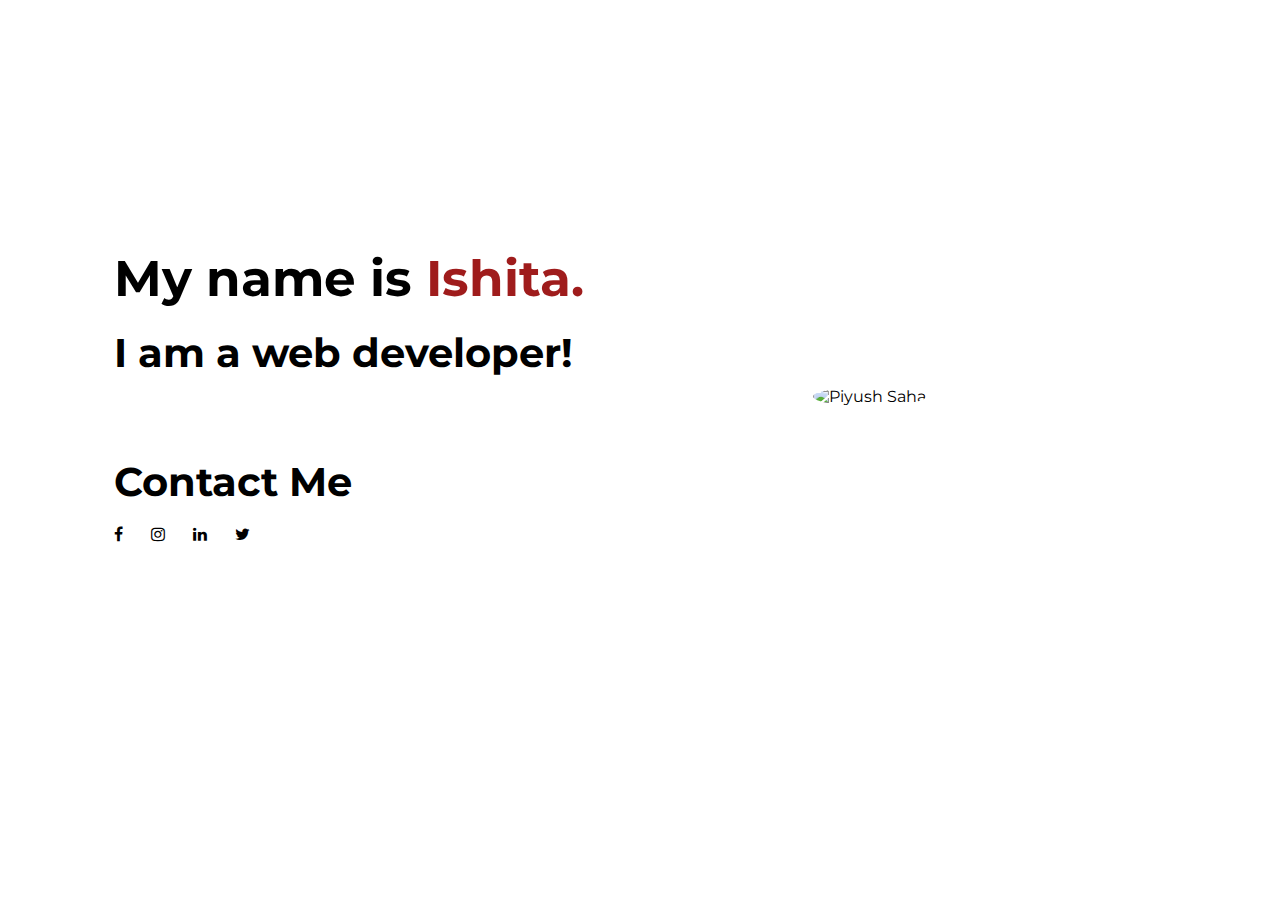
==== portfolio/index.html @ a75c1846 "assignments" ====
<!DOCTYPE html>
<html lang="en">
<head>
    <title>Portfolio</title>
    <meta charset="UTF-8">
    <meta http-equiv="X-UA-Compatible" content="IE=edge">
    <meta name="viewport" content="width=device-width, initial-scale=1.0">
    <link rel="stylesheet" type="text/css" href="style.css" >
    <link rel="stylesheet" href="https://cdnjs.cloudflare.com/ajax/libs/font-awesome/4.7.0/css/font-awesome.min.css">
    
</head>
<body>
<main>
    <div>
        <h1>My name is <span class="textcolor">Ishita.</span></h1>
        <br />
        <h2>I am a web developer!</span> </h2>

        <div id="social-media">
            <h2>Contact Me</h2>
            <br />
            <a href="https://www.facebook.com/profile.php?id=100046902064032" target="_blank" class="fa fa-facebook"></a>
        <a href="https://www.instagram.com/ishita_sharma2000/" target="_blank" class="fa fa-instagram"></a>
        <a href="https://www.linkedin.com/in/ishita-sharma-0939b4191" target="_blank" class="fa fa-linkedin"></a>
        <a href="https://twitter.com/Ishita1706?t=CNHRCTjH7-WBbc6ZuVBdbg&s=08" target="_blank" class="fa fa-twitter"></a>
        </div>

    </div>
    <div>
        <img src="https://media-exp1.licdn.com/dms/image/C4E03AQGYTidU9ZHYTg/profile-displayphoto-shrink_800_800/0/1628063500589?e=1662595200&v=beta&t=HFs-aH2jlZfnJCqJOb0GHakKUtfRXJpmqdCRqzjueuQ" alt="Piyush Saha" class="imgCircle" />
    </div>
</main>
</body>
</html>
---- portfolio/style.css ----
@import url('https://fonts.googleapis.com/css2?family=Montserrat:ital,wght@0,300;0,400;0,500;0,600;0,700;1,300;1,400;1,500;1,600;1,700&display=swap');
* {
    margin: 0;
    padding: 0;
    font-family: 'Montserrat', sans-serif;
    box-sizing: border-box;
}
a {
    color: inherit;
    text-decoration: inherit;
}

main {
    display: flex;
    flex-direction: row;
    align-items: center;
    justify-content: space-around;
    min-height: 88vh;
    background-image: url(https://us.123rf.com/450wm/lq75/lq751302/lq75130200001/17719170-clear-empty-photographer-studio-background-.jpg?ver=6);
    background-size: cover;
    
}
h1{
    font-size: 50px;
}
h2{
    
    font-size: 40px ;
}
.textcolor {
    color: rgb(159, 28, 28);
}

#social-media {
    margin-top: 5rem;
}
#social-media > a {
    margin-right: 1.5rem;
}

.imgCircle {
    width: 20rem;
    border-radius: 50%;
    margin-right: 15rem;
}
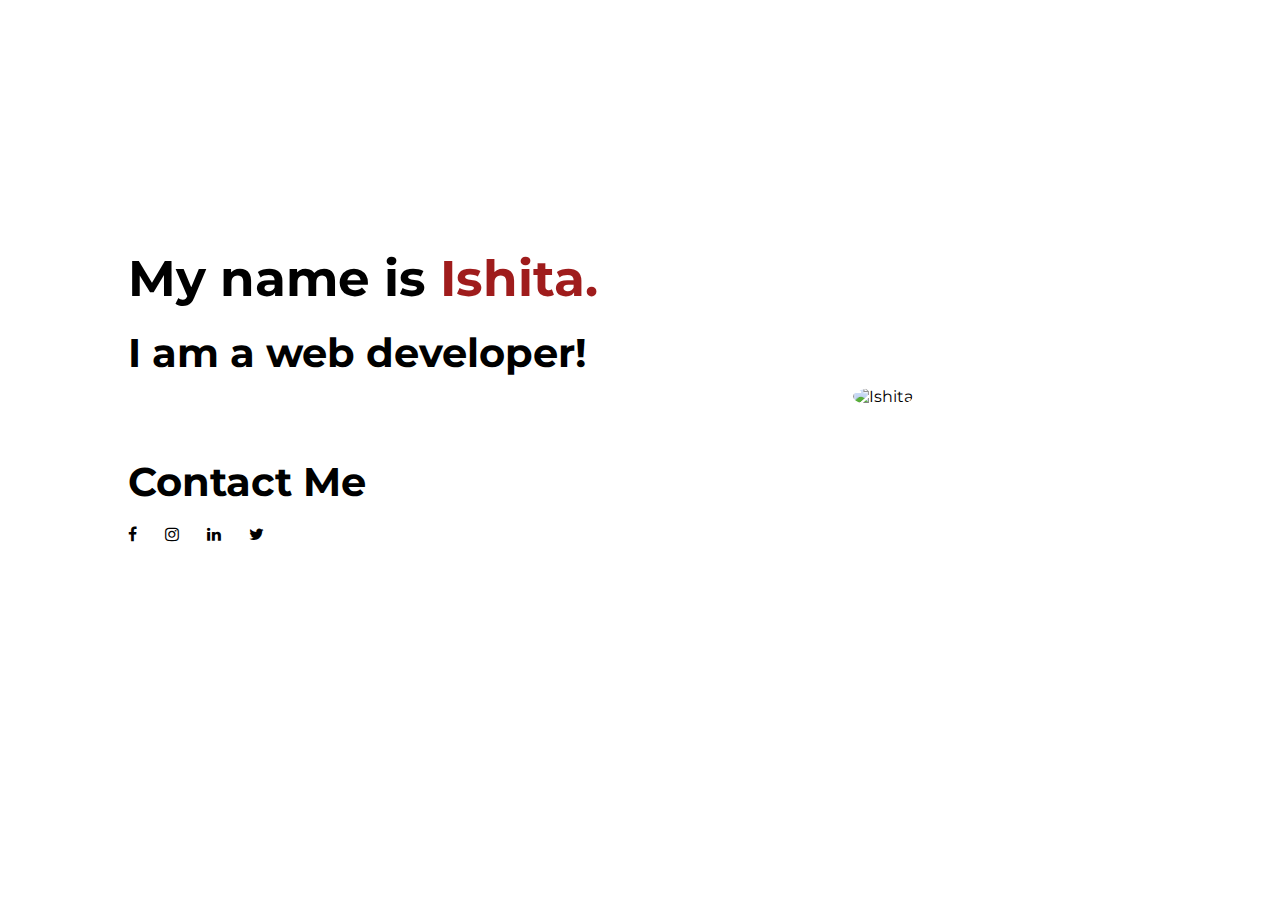
==== commit 1be5518c: "Update index.html" ====
--- a/portfolio/index.html
+++ b/portfolio/index.html
@@ -27,8 +27,8 @@
 
     </div>
     <div>
-        <img src="https://media-exp1.licdn.com/dms/image/C4E03AQGYTidU9ZHYTg/profile-displayphoto-shrink_800_800/0/1628063500589?e=1662595200&v=beta&t=HFs-aH2jlZfnJCqJOb0GHakKUtfRXJpmqdCRqzjueuQ" alt="Piyush Saha" class="imgCircle" />
+        <img src="https://media-exp1.licdn.com/dms/image/C4E03AQGYTidU9ZHYTg/profile-displayphoto-shrink_800_800/0/1628063500589?e=1662595200&v=beta&t=HFs-aH2jlZfnJCqJOb0GHakKUtfRXJpmqdCRqzjueuQ" alt="Ishita" class="imgCircle" />
     </div>
 </main>
 </body>
-</html>+</html>
